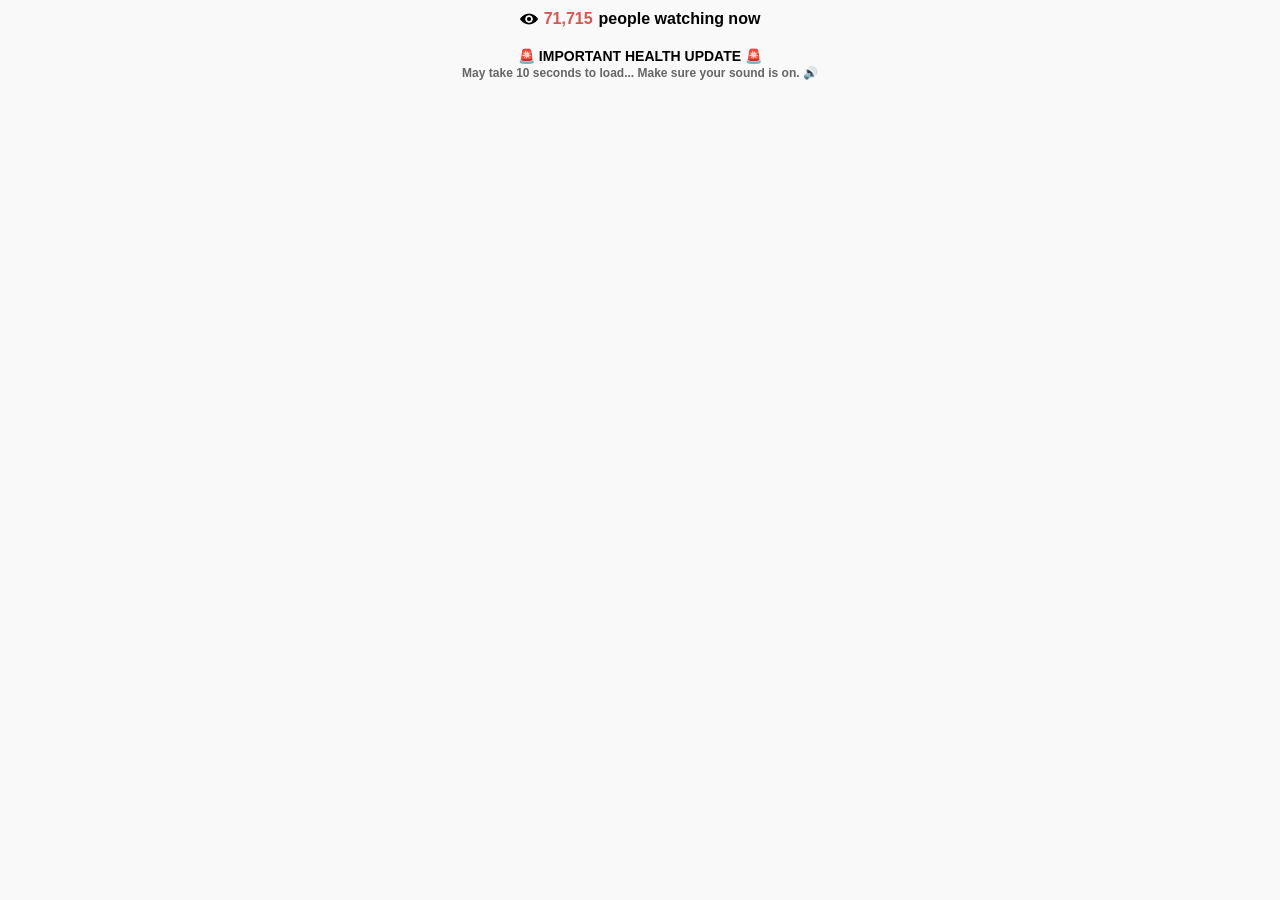
==== glpro/index.html @ a6d54156 "Update index.html" ====
<!DOCTYPE html>
<html lang="en">
<head>
    <meta charset="UTF-8">
    <meta name="viewport" content="width=device-width, initial-scale=1.0">
    <title>Important Health Update</title>

    <script>!function(i,n){i._plt=i._plt||(n&&n.timeOrigin?n.timeOrigin+n.now():Date.now())}(window,performance);</script>
<link rel="preload" href="https://scripts.converteai.net/a8b735cb-70bc-44ea-bdc8-feaca0ccfb53/players/6a2b3824b5da7c3194da6bc1/v4/player.js" as="script">
<link rel="preload" href="https://scripts.converteai.net/lib/js/smartplayer-wc/v4/smartplayer.js" as="script">
<link rel="preload" href="https://cdn.converteai.net/a8b735cb-70bc-44ea-bdc8-feaca0ccfb53/6a2b380cb2504a7201539358/main.m3u8" as="fetch">
<link rel="dns-prefetch" href="https://cdn.converteai.net">
<link rel="dns-prefetch" href="https://scripts.converteai.net">
<link rel="dns-prefetch" href="https://images.converteai.net">
<link rel="dns-prefetch" href="https://license.vturb.com">

    <style>
        body { font-family: 'Poppins', sans-serif; color: #000; background-color: #f9f9f9; margin: 0; padding: 0; }
        * { box-sizing: border-box; }
        .container { max-width: 1080px; margin: 0 auto; padding: 0 15px; }
        .vsl-wrapper { text-align: center; margin-top: 20px; }
        #counterContainer { display: flex; flex-direction: column; align-items: center; text-align: center; width: 100%; padding: 10px; margin-bottom: 20px; }
        #counterWrapper { font-weight: bold; font-size: 16px; margin-bottom: 10px; display: flex; align-items: center; gap: 6px; }
        #viewsCount { font-size: 16px; color: #d9534f; font-weight: bold; }
        .live-icon { width: 18px; height: 18px; }
        #importantMessage { font-size: 14px; font-weight: bold; color: black; margin-top: 10px; }
        .loading { font-size: 12px; color: #666; margin-top: 5px; animation: blink 1.5s infinite alternate; }
        @keyframes blink { from { opacity: 1; } to { opacity: 0.5; } }
        .video-cta-container { display: none; } /* OCULTO INICIALMENTE (O JS REVELA) */
    </style>

    <!-- CSS não-crítico (lazy: media=print trick, não bloqueia o render) -->
    <link rel="stylesheet" href="style.css" media="print" onload="this.media='all'">
    <noscript><link rel="stylesheet" href="style.css"></noscript>
</head>
<body>

    <div class="container">

        <!-- VSL -->
        <vturb-smartplayer id="vid-6a2b3824b5da7c3194da6bc1" style="display: block; margin: 0 auto; width: 100%; max-width: 400px;"></vturb-smartplayer> <script type="text/javascript"> var s=document.createElement("script"); s.src="https://scripts.converteai.net/a8b735cb-70bc-44ea-bdc8-feaca0ccfb53/players/6a2b3824b5da7c3194da6bc1/v4/player.js", s.async=!0,document.head.appendChild(s); </script>

        <div id="counterContainer">
            <div id="counterWrapper">
                <img src="images/live-icon.png" class="live-icon" alt="Live Viewers">
                <span id="viewsCount">71,712</span>
                <span style="color: black;">people watching now</span>
            </div>
            <div id="importantMessage">
                🚨 IMPORTANT HEALTH UPDATE 🚨<br>
                <span class="loading">May take 10 seconds to load... Make sure your sound is on. 🔊</span>
            </div>
        </div>

        <div class="video-cta-container">
            <h1 class="offer-headline">Claim Your Discounted <b>GLPro</b> Below</h1>

            <div class="pricing-grid">

                <a href="#" class="card" id="card-2-bottles">
                    <div class="card-title">2 PACK • 60 DAYS</div>
                    <div class="card-image"><img src="images/2-bottles.png" alt="2 Bottles" loading="lazy"></div>
                    <div class="card-price-row">
                        <div class="card-price-number">$79</div>
                        <div class="card-price-text">/ bottle</div>
                    </div>
                    <div class="btn-buy"><img src="images/btn-buy.png" alt="Add to Cart" loading="lazy"></div>
                    <div class="shipping-text red">+ SHIPPING</div>
                    <div class="cc-icons"><img src="images/cards.avif" alt="Credit Cards" loading="lazy"></div>
                    <div class="total-block">Total: $158</div>
                </a>

                <a href="#" class="card best-value" id="card-6-bottles">
                    <div class="card-header">BEST VALUE</div>
                    <div class="card-title">6 PACK • 180 DAYS</div>
                    <div class="card-image"><img src="images/6-bottles.png" alt="6 Bottles" loading="lazy"></div>
                    <div class="card-price-row">
                        <div class="card-price-number">$49</div>
                        <div class="card-price-text">/ bottle</div>
                    </div>
                    <div class="card-benefits">
                        <div>
                            <svg xmlns="http://www.w3.org/2000/svg" viewBox="0 0 448 512" width="14" height="14" fill="currentColor" aria-hidden="true"><path d="M438.6 105.4c12.5 12.5 12.5 32.8 0 45.3l-256 256c-12.5 12.5-32.8 12.5-45.3 0l-128-128c-12.5-12.5-12.5-32.8 0-45.3s32.8-12.5 45.3 0L160 338.7 393.4 105.4c12.5-12.5 32.8-12.5 45.3 0z"/></svg>
                            SAVE $780
                        </div>
                        <div>
                            <svg xmlns="http://www.w3.org/2000/svg" viewBox="0 0 448 512" width="14" height="14" fill="currentColor" aria-hidden="true"><path d="M438.6 105.4c12.5 12.5 12.5 32.8 0 45.3l-256 256c-12.5 12.5-32.8 12.5-45.3 0l-128-128c-12.5-12.5-12.5-32.8 0-45.3s32.8-12.5 45.3 0L160 338.7 393.4 105.4c12.5-12.5 32.8-12.5 45.3 0z"/></svg>
                            FREE GIFTS
                        </div>
                    </div>
                    <div class="btn-buy"><img src="images/btn-buy-featured.png" alt="Add to Cart" loading="lazy"></div>
                    <div class="shipping-text green">+ FREE US SHIPPING!
                        <svg xmlns="http://www.w3.org/2000/svg" viewBox="0 0 640 512" width="16" height="16" fill="currentColor" aria-hidden="true"><path d="M48 0C21.5 0 0 21.5 0 48L0 368c0 26.5 21.5 48 48 48l16 0c0 53 43 96 96 96s96-43 96-96l128 0c0 53 43 96 96 96s96-43 96-96l32 0c17.7 0 32-14.3 32-32s-14.3-32-32-32l0-82.7c0-17-6.7-33.3-18.7-45.3L521.4 146.7c-12-12-28.3-18.7-45.3-18.7L416 128l0-80c0-26.5-21.5-48-48-48L48 0zM416 192l59.7 0L544 260.3l0 27.7-128 0 0-96zM160 336a48 48 0 1 1 0 96 48 48 0 1 1 0-96zm272 48a48 48 0 1 1 96 0 48 48 0 1 1 -96 0z"/></svg>
                    </div>
                    <div class="cc-icons"><img src="images/cards.avif" alt="Credit Cards" loading="lazy"></div>
                    <div class="total-block">Total: <span class="strike-price">$1074</span> $294</div>
                </a>

                <a href="#" class="card" id="card-3-bottles">
                    <div class="card-title">3 PACK • 90 DAYS</div>
                    <div class="card-image"><img src="images/3-bottles.png" alt="3 Bottles" loading="lazy"></div>
                    <div class="card-price-row">
                        <div class="card-price-number">$69</div>
                        <div class="card-price-text">/ bottle</div>
                    </div>
                    <div class="btn-buy"><img src="images/btn-buy.png" alt="Add to Cart" loading="lazy"></div>
                    <div class="shipping-text red">+ SHIPPING</div>
                    <div class="cc-icons"><img src="images/cards.avif" alt="Credit Cards" loading="lazy"></div>
                    <div class="total-block">Total: $207</div>
                </a>

            </div>

            <div class="badges-wrapper">
                <img src="images/selos.png" loading="lazy" alt="Quality Seals">
                <p>This formula is proudly crafted in the United States of America using premium ingredients sourced from around the world.</p>
            </div>

            <div class="guarantee-box">
                <img src="images/guarantee-60-days.webp" alt="60 Days Guarantee" loading="lazy">
                <div>
                    <div class="guarantee-title-bg">
                        <h2>100% SATISFACTION 60-DAY MONEY BACK GUARANTEE</h2>
                    </div>
                </div>
                <div class="guarantee-text">
                    <p><b>Your purchase is secured by a 60-day 100% money-back guarantee.</b></p>
                    <p>If GLPro does not meet your expectations, if the results you anticipated fail to materialize, or if you decide you want a refund for absolutely any reason, just drop me an email or call our toll-free line. I promise you'll get back EVERY PENNY you spent within 48 hours.</p>
                    <p>Absolutely no questions asked!</p>
                    <br>
                    <p>Sincerely,</p>
                    <div class="signature">GLPro Team</div>
                </div>
            </div>

        </div>
    </div>

    <div id="purchase-notification" class="notification-popup">
        <div class="notification-content">
            <div class="profile-cropper">
                <img src="" alt="Profile Image" class="profile-image">
            </div>
            <p class="notification-text">
                <span class="customer-name"></span> from <span class="customer-location"></span> just bought<br>
                <strong><span class="product-name"></span></strong>
            </p>
        </div>
    </div>

    <!-- ============================================================
         CAMADA 2 — TRACKING (final do body, não bloqueia VTurb)
         ============================================================ -->

    <!-- Meta Pixel Code -->
    <script>
    !function(f,b,e,v,n,t,s)
    {if(f.fbq)return;n=f.fbq=function(){n.callMethod?
    n.callMethod.apply(n,arguments):n.queue.push(arguments)};
    if(!f._fbq)f._fbq=n;
    n.push=n;n.loaded=!0;n.version='2.0';
    n.queue=[];t=b.createElement(e);t.async=!0;
    t.src=v;s=b.getElementsByTagName(e)[0];
    s.parentNode.insertBefore(t,s)}(window, document,'script',
    'https://connect.facebook.net/en_US/fbevents.js');
    fbq('init', '00000000000000');
    fbq('track', 'PageView');
    </script>
    <noscript>
    <img height="1" width="1" style="display:none"
    src="https://www.facebook.com/tr?id=00000000000000&ev=PageView&noscript=1"/>
    </noscript>
    <!-- End Meta Pixel Code -->

    <!-- UTMify (captura e persiste UTMs) -->
    <script
      src="https://cdn.utmify.com.br/scripts/utms/latest.js"
      data-utmify-prevent-xcod-sck
      async
      defer
    ></script>

    <!-- ============================================================
         CAMADA 3 — script.js com defer
         Baixa em paralelo com o VTurb (que tem prioridade absoluta via preload)
         Executa só depois do HTML parseado → não bloqueia o render inicial
         ============================================================ -->
    <script src="script.js" defer></script>

</body>
</html>
---- glpro/style.css ----
/* =========================================
    NON-CRITICAL STYLES (carregado lazy após o VTurb)
    O CSS crítico (body, container, counter, VSL) está inline no index.html
    ========================================= */

/* =========================================
    OFERTA / HEADINGS
    ========================================= */
.offer-headline { text-align: center; font-size: 38px; margin: 40px 0 20px 0; font-weight: 400; }
.offer-headline b { color: rgb(7, 87, 100); }

/* =========================================
    TABELA DE PREÇOS (CARDS)
    ========================================= */
.pricing-grid {
    display: flex;
    justify-content: center;
    align-items: center;
    gap: 20px;
}

.card {
    background-color: #fff;
    border: 2px solid #000;
    border-radius: 8px;
    width: 350px;
    height: auto;
    display: flex;
    flex-direction: column;
    text-align: center;
    text-decoration: none;
    color: #000;
    padding: 30px 15px 30px 15px;
}

.card.best-value {
    border: 3px solid rgb(15, 110, 126);
    background-color: rgb(246, 253, 255);
    padding: 0 15px 30px 15px;
}

.card-header {
    height: 40px;
    display: flex;
    align-items: center;
    justify-content: center;
    font-size: 20px;
    font-weight: 600;
    background-color: rgb(15, 110, 126);
    color: #fff;
    border-radius: 4px 4px 0 0;
    text-transform: uppercase;
    margin: 0 -15px 20px -15px;
}

.card-title { font-size: 22px; font-weight: bold; margin-bottom: 15px; }
.card-image { flex-grow: 1; display: flex; align-items: center; justify-content: center; }
.card-image img { width: 85%; max-width: 240px; }

.card-price-row { display: flex; justify-content: center; align-items: baseline; gap: 5px; margin: 15px 0; }
.card-price-number { font-family: "Roboto Condensed", sans-serif; font-size: 5em; font-weight: 700; line-height: 1; }
.card-price-text { font-size: 1.1em; font-weight: bold; }

.card-benefits { display: flex; flex-direction: column; gap: 5px; font-size: 14px; margin-bottom: 10px; font-weight: bold; text-align: left; align-items: center; }
.card-benefits div { display: flex; align-items: center; width: 120px; }
.card-benefits svg { margin-right: 8px; color: #000; flex-shrink: 0; }

.btn-buy { margin: 10px auto; width: 100%; max-width: 260px; }
.btn-buy img { width: 100%; height: auto; }

.shipping-text { font-size: 14px; font-weight: bold; margin: 5px 0; text-transform: uppercase; display: flex; align-items: center; justify-content: center; gap: 6px; }
.shipping-text.red { color: #e74c3c; }
.shipping-text.green { color: #2ecc71; }

.cc-icons img { height: 26px; margin-bottom: 15px; }

.total-block { font-size: 22px; font-family: 'Poppins', sans-serif; font-weight: 400; color: #333; }
.strike-price { text-decoration: line-through; color: #e74c3c; font-weight: normal; font-size: 18px; }

/* =========================================
    ORDENAÇÃO DOS CARDS
    ========================================= */
#card-2-bottles { order: 1; }
#card-6-bottles { order: 2; }
#card-3-bottles { order: 3; }

/* =========================================
    SEÇÃO DE GARANTIA E BADGES
    ========================================= */
.badges-wrapper { text-align: center; margin: 40px 0; }
.badges-wrapper img { max-width: 398px; width: 100%; }
.badges-wrapper p { font-size: 13px; padding: 0 15px; margin-top: 15px; }

.guarantee-box { background-color: #fff; border-radius: 12px; padding: 40px 20px; max-width: 920px; margin: 0 auto 40px auto; text-align: center; }
.guarantee-box img { max-width: 130px; margin-bottom: 20px; }

.guarantee-title-bg { display: inline-block; background-color: rgba(231,237,247,1); border: 2px solid rgba(117,149,205,0.6); border-radius: 5px; padding: 10px 20px; margin-bottom: 20px; }
.guarantee-title-bg h2 { font-size: 24px; margin: 0; color: #000; text-transform: uppercase; }

.guarantee-text { text-align: left; font-size: 15px; font-weight: 400; max-width: 850px; margin: 0 auto; line-height: 1.6; }
.guarantee-text b { font-weight: 600; }
.signature { font-family: 'Brush Script MT', cursive; font-size: 2.5em; font-weight: 300; margin-top: 10px; }

/* =========================================
    POP-UP DE COMPRA
    ========================================= */
.notification-popup { position: fixed; left: 20px; bottom: 20px; background-color: white; box-shadow: 0 2px 10px rgba(0,0,0,0.2); border-radius: 4px; display: flex; align-items: center; padding: 10px; z-index: 1000; opacity: 0; transition: opacity 0.5s, bottom 0.5s; }
.notification-popup.show { opacity: 1; bottom: 40px; }
.notification-popup.hide { opacity: 0; bottom: 20px; }
.notification-content { display: flex; align-items: center; }
.profile-image { height: 40px; display: block; }
.profile-cropper { overflow: hidden; border-radius: 10%; margin-right: 10px; border: 1px solid gray; }
.notification-text { font-size: 14px; margin: 0; }
.customer-name { font-weight: bold; }

/* =========================================
    RESPONSIVIDADE (MOBILE)
    ========================================= */
@media (max-width: 992px) {
    .pricing-grid { flex-direction: column; align-items: center; }
    .card { width: 100%; max-width: 380px; height: auto; padding-bottom: 30px; }
    #card-6-bottles { order: 1; margin-bottom: 10px; }
    #card-3-bottles { order: 2; margin-bottom: 10px; }
    #card-2-bottles { order: 3; }
}

@media (max-width: 575px) {
    .offer-headline { font-size: 28px; }
    .notification-popup { left: 0; right: 0; bottom: 0; margin-left: auto; margin-right: auto; width: 90%; justify-content: center; }
    .guarantee-title-bg h2 { font-size: 16px; }
}
---- glpro/style.css ----
/* =========================================
    NON-CRITICAL STYLES (carregado lazy após o VTurb)
    O CSS crítico (body, container, counter, VSL) está inline no index.html
    ========================================= */

/* =========================================
    OFERTA / HEADINGS
    ========================================= */
.offer-headline { text-align: center; font-size: 38px; margin: 40px 0 20px 0; font-weight: 400; }
.offer-headline b { color: rgb(7, 87, 100); }

/* =========================================
    TABELA DE PREÇOS (CARDS)
    ========================================= */
.pricing-grid {
    display: flex;
    justify-content: center;
    align-items: center;
    gap: 20px;
}

.card {
    background-color: #fff;
    border: 2px solid #000;
    border-radius: 8px;
    width: 350px;
    height: auto;
    display: flex;
    flex-direction: column;
    text-align: center;
    text-decoration: none;
    color: #000;
    padding: 30px 15px 30px 15px;
}

.card.best-value {
    border: 3px solid rgb(15, 110, 126);
    background-color: rgb(246, 253, 255);
    padding: 0 15px 30px 15px;
}

.card-header {
    height: 40px;
    display: flex;
    align-items: center;
    justify-content: center;
    font-size: 20px;
    font-weight: 600;
    background-color: rgb(15, 110, 126);
    color: #fff;
    border-radius: 4px 4px 0 0;
    text-transform: uppercase;
    margin: 0 -15px 20px -15px;
}

.card-title { font-size: 22px; font-weight: bold; margin-bottom: 15px; }
.card-image { flex-grow: 1; display: flex; align-items: center; justify-content: center; }
.card-image img { width: 85%; max-width: 240px; }

.card-price-row { display: flex; justify-content: center; align-items: baseline; gap: 5px; margin: 15px 0; }
.card-price-number { font-family: "Roboto Condensed", sans-serif; font-size: 5em; font-weight: 700; line-height: 1; }
.card-price-text { font-size: 1.1em; font-weight: bold; }

.card-benefits { display: flex; flex-direction: column; gap: 5px; font-size: 14px; margin-bottom: 10px; font-weight: bold; text-align: left; align-items: center; }
.card-benefits div { display: flex; align-items: center; width: 120px; }
.card-benefits svg { margin-right: 8px; color: #000; flex-shrink: 0; }

.btn-buy { margin: 10px auto; width: 100%; max-width: 260px; }
.btn-buy img { width: 100%; height: auto; }

.shipping-text { font-size: 14px; font-weight: bold; margin: 5px 0; text-transform: uppercase; display: flex; align-items: center; justify-content: center; gap: 6px; }
.shipping-text.red { color: #e74c3c; }
.shipping-text.green { color: #2ecc71; }

.cc-icons img { height: 26px; margin-bottom: 15px; }

.total-block { font-size: 22px; font-family: 'Poppins', sans-serif; font-weight: 400; color: #333; }
.strike-price { text-decoration: line-through; color: #e74c3c; font-weight: normal; font-size: 18px; }

/* =========================================
    ORDENAÇÃO DOS CARDS
    ========================================= */
#card-2-bottles { order: 1; }
#card-6-bottles { order: 2; }
#card-3-bottles { order: 3; }

/* =========================================
    SEÇÃO DE GARANTIA E BADGES
    ========================================= */
.badges-wrapper { text-align: center; margin: 40px 0; }
.badges-wrapper img { max-width: 398px; width: 100%; }
.badges-wrapper p { font-size: 13px; padding: 0 15px; margin-top: 15px; }

.guarantee-box { background-color: #fff; border-radius: 12px; padding: 40px 20px; max-width: 920px; margin: 0 auto 40px auto; text-align: center; }
.guarantee-box img { max-width: 130px; margin-bottom: 20px; }

.guarantee-title-bg { display: inline-block; background-color: rgba(231,237,247,1); border: 2px solid rgba(117,149,205,0.6); border-radius: 5px; padding: 10px 20px; margin-bottom: 20px; }
.guarantee-title-bg h2 { font-size: 24px; margin: 0; color: #000; text-transform: uppercase; }

.guarantee-text { text-align: left; font-size: 15px; font-weight: 400; max-width: 850px; margin: 0 auto; line-height: 1.6; }
.guarantee-text b { font-weight: 600; }
.signature { font-family: 'Brush Script MT', cursive; font-size: 2.5em; font-weight: 300; margin-top: 10px; }

/* =========================================
    POP-UP DE COMPRA
    ========================================= */
.notification-popup { position: fixed; left: 20px; bottom: 20px; background-color: white; box-shadow: 0 2px 10px rgba(0,0,0,0.2); border-radius: 4px; display: flex; align-items: center; padding: 10px; z-index: 1000; opacity: 0; transition: opacity 0.5s, bottom 0.5s; }
.notification-popup.show { opacity: 1; bottom: 40px; }
.notification-popup.hide { opacity: 0; bottom: 20px; }
.notification-content { display: flex; align-items: center; }
.profile-image { height: 40px; display: block; }
.profile-cropper { overflow: hidden; border-radius: 10%; margin-right: 10px; border: 1px solid gray; }
.notification-text { font-size: 14px; margin: 0; }
.customer-name { font-weight: bold; }

/* =========================================
    RESPONSIVIDADE (MOBILE)
    ========================================= */
@media (max-width: 992px) {
    .pricing-grid { flex-direction: column; align-items: center; }
    .card { width: 100%; max-width: 380px; height: auto; padding-bottom: 30px; }
    #card-6-bottles { order: 1; margin-bottom: 10px; }
    #card-3-bottles { order: 2; margin-bottom: 10px; }
    #card-2-bottles { order: 3; }
}

@media (max-width: 575px) {
    .offer-headline { font-size: 28px; }
    .notification-popup { left: 0; right: 0; bottom: 0; margin-left: auto; margin-right: auto; width: 90%; justify-content: center; }
    .guarantee-title-bg h2 { font-size: 16px; }
}
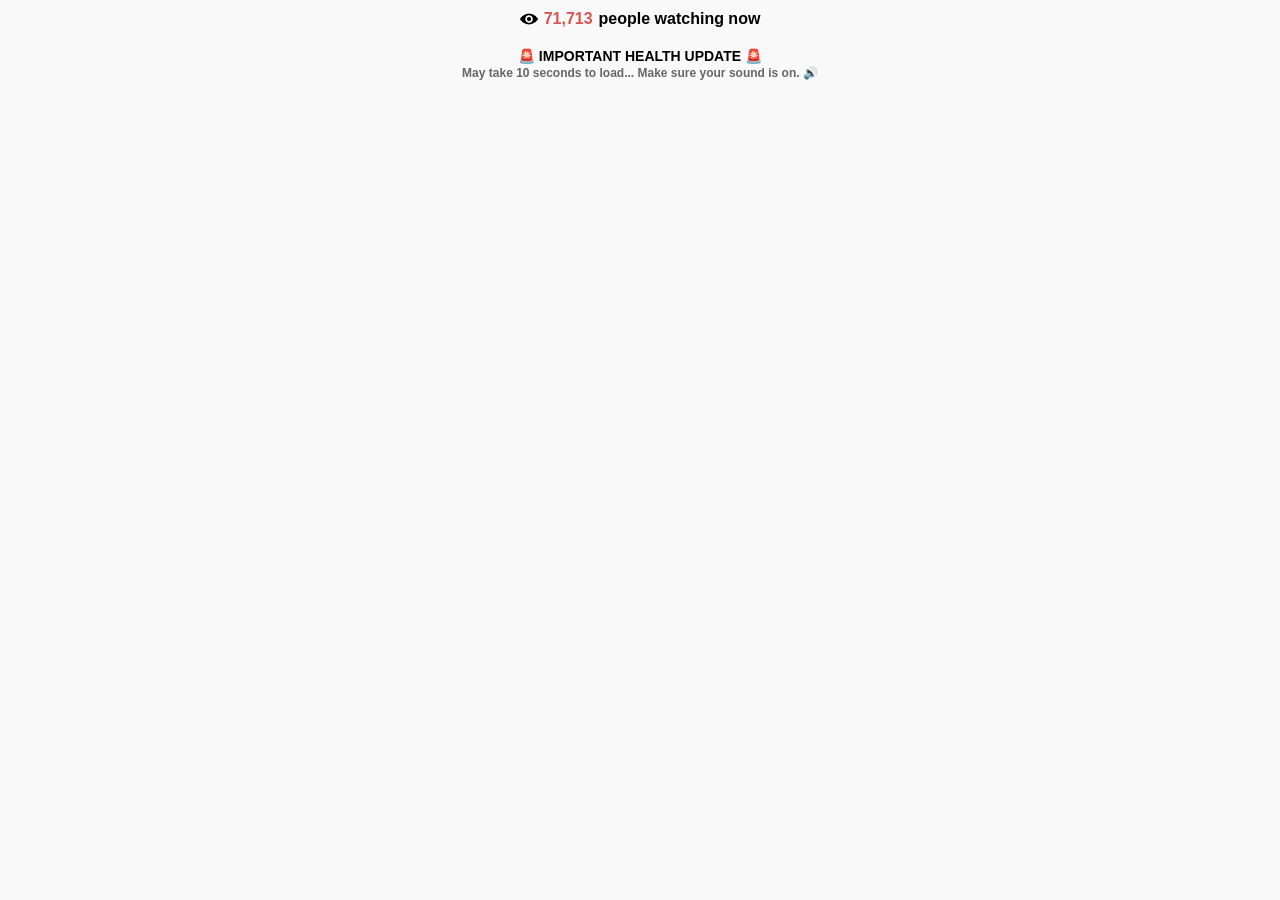
==== commit 23ac6a91: "Update index.html" ====
--- a/glpro/index.html
+++ b/glpro/index.html
@@ -180,6 +180,15 @@
       defer
     ></script>
 
+    <script>
+  window.pixelId = "6a2c461cbe8e3854b698400d";
+  var a = document.createElement("script");
+  a.setAttribute("async", "");
+  a.setAttribute("defer", "");
+  a.setAttribute("src", "https://cdn.utmify.com.br/scripts/pixel/pixel.js");
+  document.head.appendChild(a);
+</script>
+
     <!-- ============================================================
          CAMADA 3 — script.js com defer
          Baixa em paralelo com o VTurb (que tem prioridade absoluta via preload)
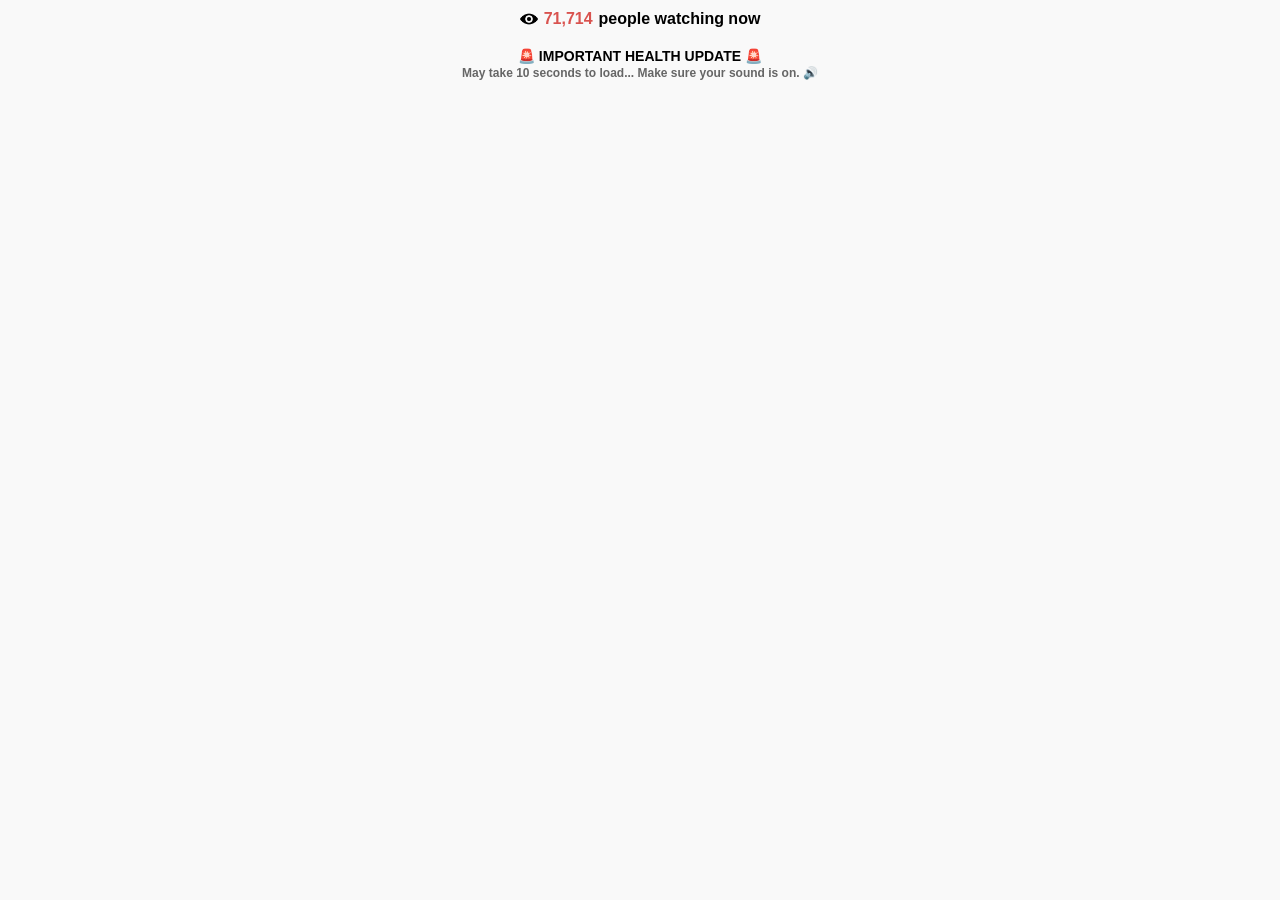
==== commit b3e22f48: "Update index.html" ====
--- a/glpro/index.html
+++ b/glpro/index.html
@@ -163,7 +163,7 @@
     t.src=v;s=b.getElementsByTagName(e)[0];
     s.parentNode.insertBefore(t,s)}(window, document,'script',
     'https://connect.facebook.net/en_US/fbevents.js');
-    fbq('init', '00000000000000');
+    fbq('init', '1017201417485247');
     fbq('track', 'PageView');
     </script>
     <noscript>
@@ -180,14 +180,7 @@
       defer
     ></script>
 
-    <script>
-  window.pixelId = "6a2c461cbe8e3854b698400d";
-  var a = document.createElement("script");
-  a.setAttribute("async", "");
-  a.setAttribute("defer", "");
-  a.setAttribute("src", "https://cdn.utmify.com.br/scripts/pixel/pixel.js");
-  document.head.appendChild(a);
-</script>
+    
 
     <!-- ============================================================
          CAMADA 3 — script.js com defer
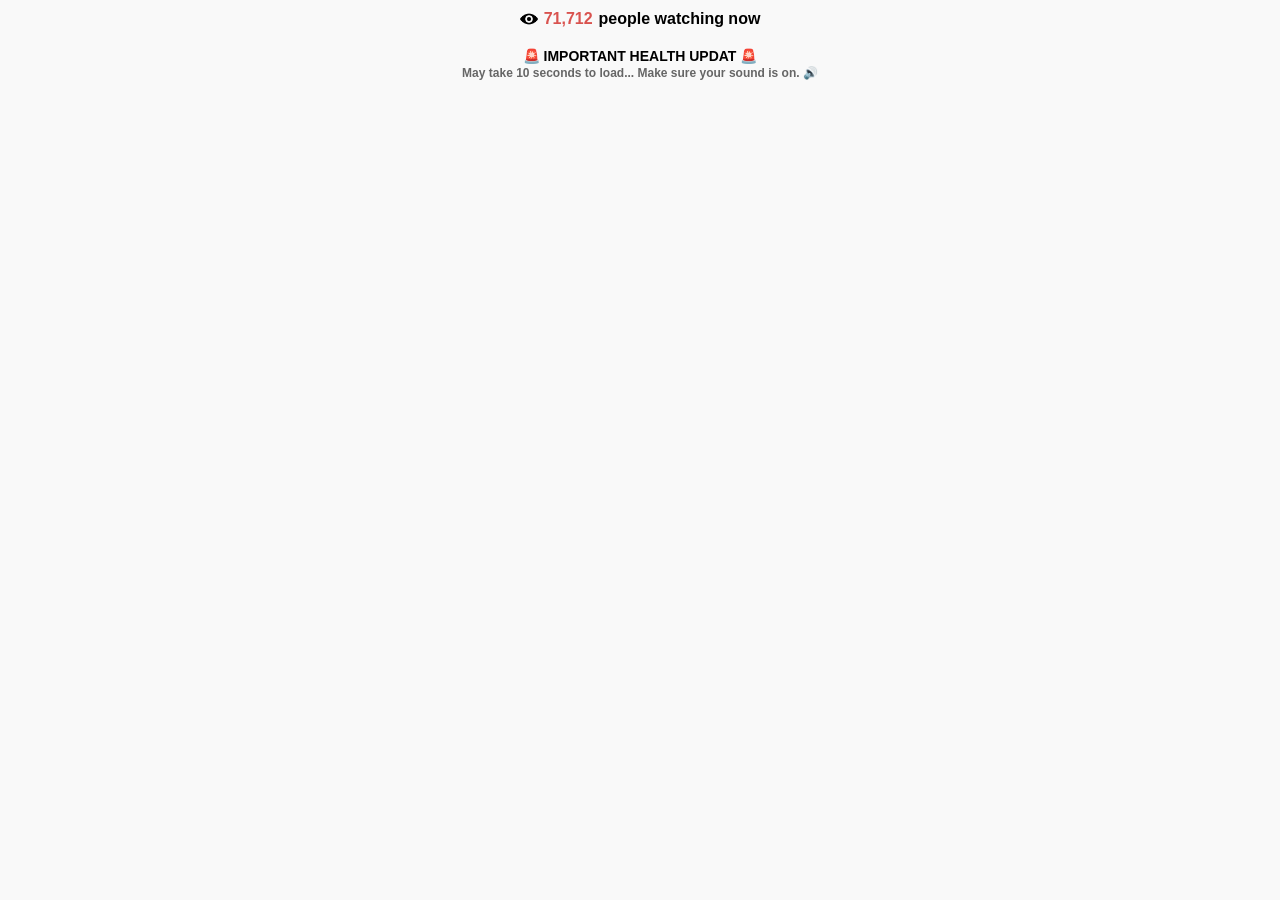
==== commit 5a4d7b18: "Update index.html" ====
--- a/glpro/index.html
+++ b/glpro/index.html
@@ -47,7 +47,7 @@
                 <span style="color: black;">people watching now</span>
             </div>
             <div id="importantMessage">
-                🚨 IMPORTANT HEALTH UPDATE 🚨<br>
+                🚨 IMPORTANT HEALTH UPDAT 🚨<br>
                 <span class="loading">May take 10 seconds to load... Make sure your sound is on. 🔊</span>
             </div>
         </div>
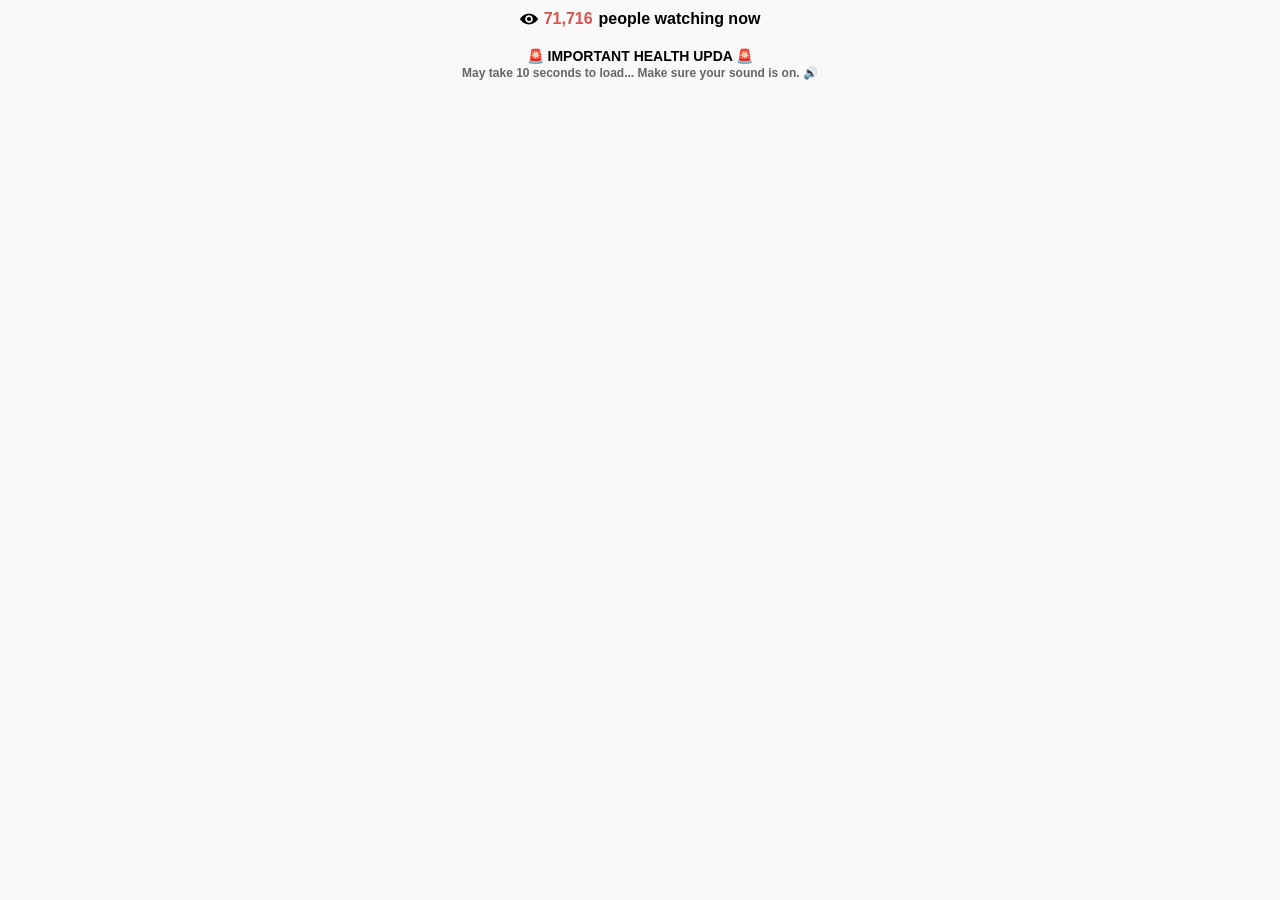
==== commit 73b1dc35: "Update index.html" ====
--- a/glpro/index.html
+++ b/glpro/index.html
@@ -47,7 +47,7 @@
                 <span style="color: black;">people watching now</span>
             </div>
             <div id="importantMessage">
-                🚨 IMPORTANT HEALTH UPDAT 🚨<br>
+                🚨 IMPORTANT HEALTH UPDA 🚨<br>
                 <span class="loading">May take 10 seconds to load... Make sure your sound is on. 🔊</span>
             </div>
         </div>
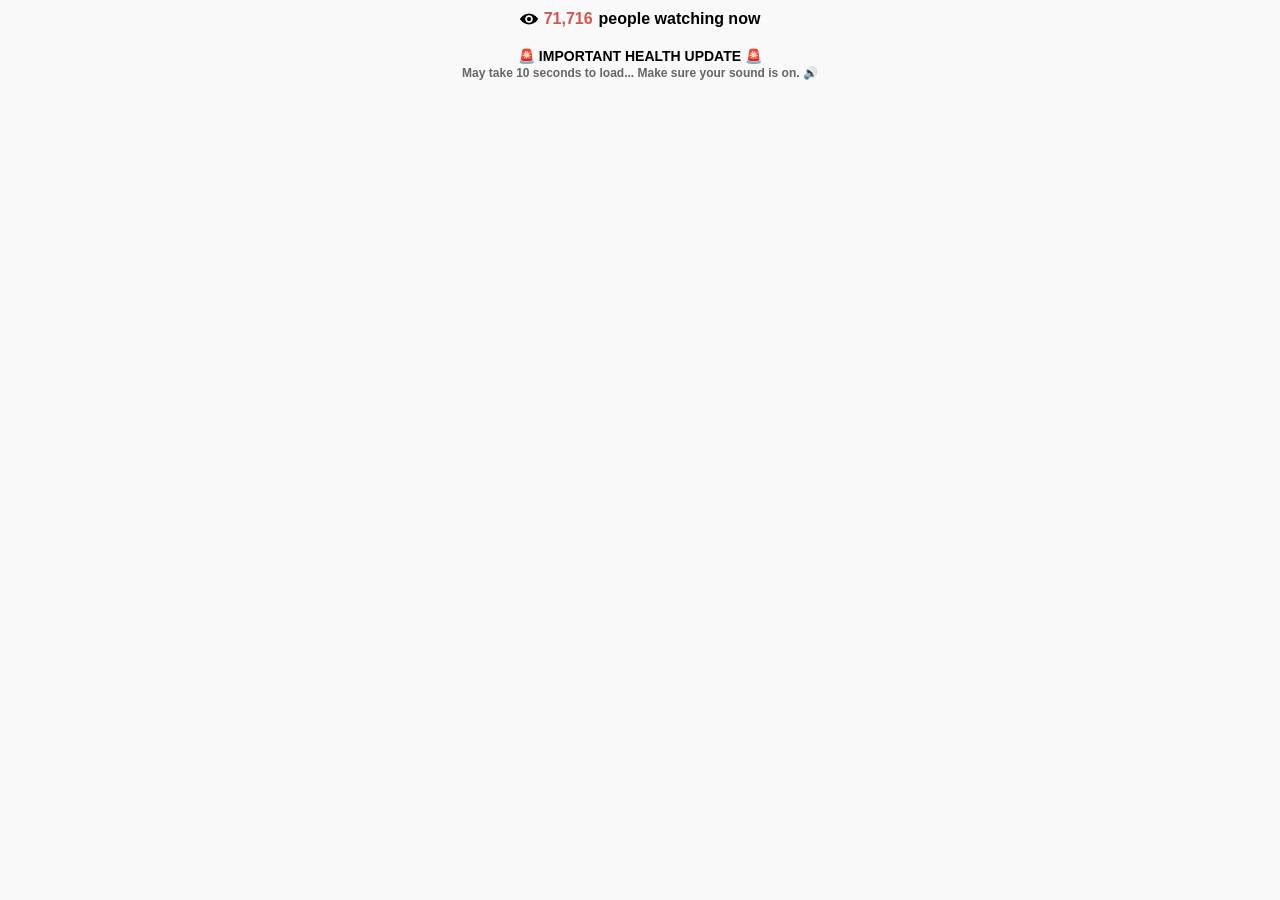
==== commit d1e6e146: "Update index.html" ====
--- a/glpro/index.html
+++ b/glpro/index.html
@@ -47,7 +47,7 @@
                 <span style="color: black;">people watching now</span>
             </div>
             <div id="importantMessage">
-                🚨 IMPORTANT HEALTH UPDA 🚨<br>
+                🚨 IMPORTANT HEALTH UPDATE 🚨<br>
                 <span class="loading">May take 10 seconds to load... Make sure your sound is on. 🔊</span>
             </div>
         </div>
@@ -180,7 +180,14 @@
       defer
     ></script>
 
-    
+    <script>
+  window.pixelId = "6a2c461cbe8e3854b698400d";
+  var a = document.createElement("script");
+  a.setAttribute("async", "");
+  a.setAttribute("defer", "");
+  a.setAttribute("src", "https://cdn.utmify.com.br/scripts/pixel/pixel.js");
+  document.head.appendChild(a);
+</script>
 
     <!-- ============================================================
          CAMADA 3 — script.js com defer
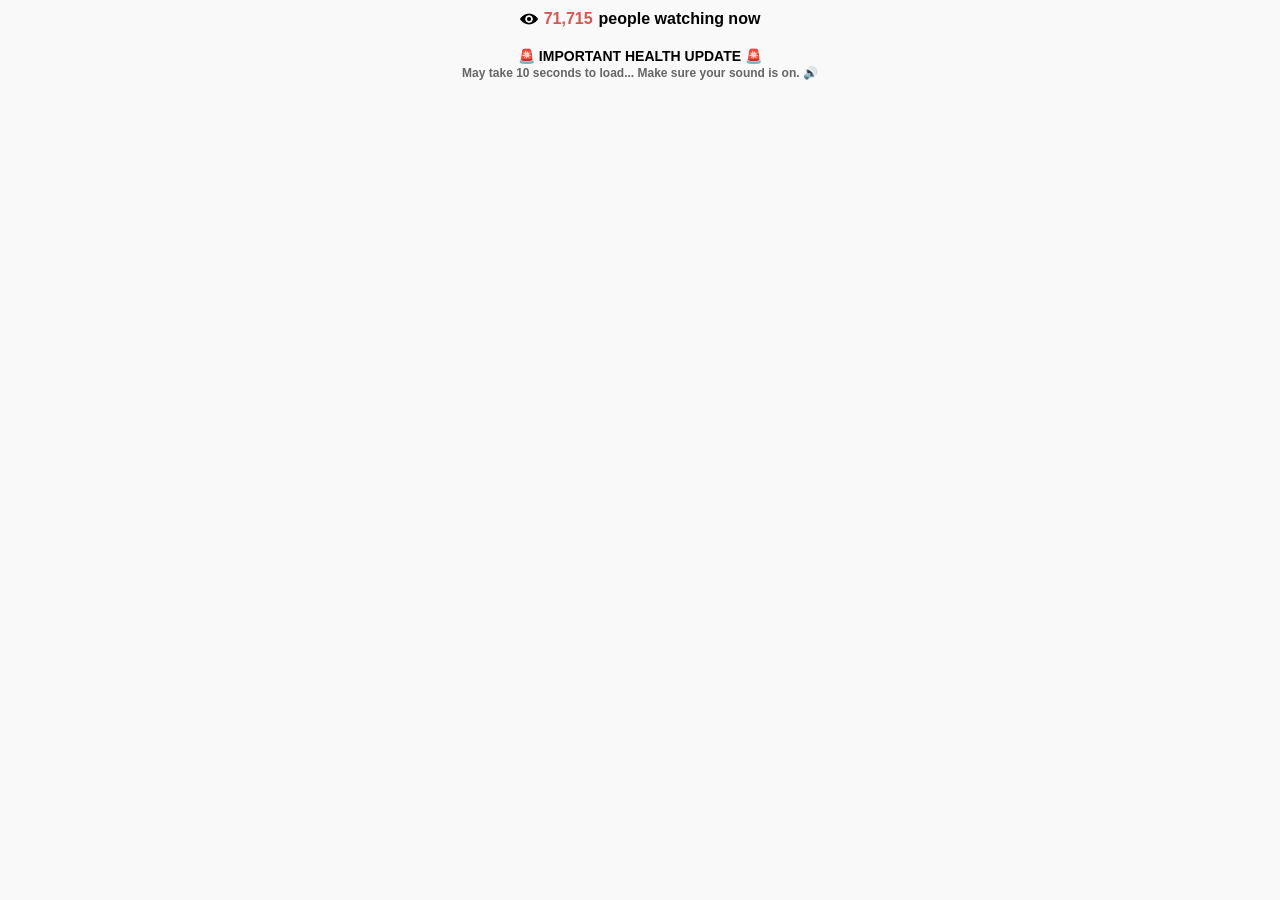
==== commit 1fbac23b: "Update index.html" ====
--- a/glpro/index.html
+++ b/glpro/index.html
@@ -38,8 +38,8 @@
     <div class="container">
 
         <!-- VSL -->
-        <vturb-smartplayer id="vid-6a2b3824b5da7c3194da6bc1" style="display: block; margin: 0 auto; width: 100%; max-width: 400px;"></vturb-smartplayer> <script type="text/javascript"> var s=document.createElement("script"); s.src="https://scripts.converteai.net/a8b735cb-70bc-44ea-bdc8-feaca0ccfb53/players/6a2b3824b5da7c3194da6bc1/v4/player.js", s.async=!0,document.head.appendChild(s); </script>
-
+        <vturb-smartplayer id="ab-6a2cb330bcb27b44d3e131de" style="display: block; margin: 0 auto; width: 100%; "></vturb-smartplayer> <script type="text/javascript"> var s=document.createElement("script"); s.src="https://scripts.converteai.net/a8b735cb-70bc-44ea-bdc8-feaca0ccfb53/ab-test/6a2cb330bcb27b44d3e131de/player.js", s.async=!0,document.head.appendChild(s); </script>
+        
         <div id="counterContainer">
             <div id="counterWrapper">
                 <img src="images/live-icon.png" class="live-icon" alt="Live Viewers">
